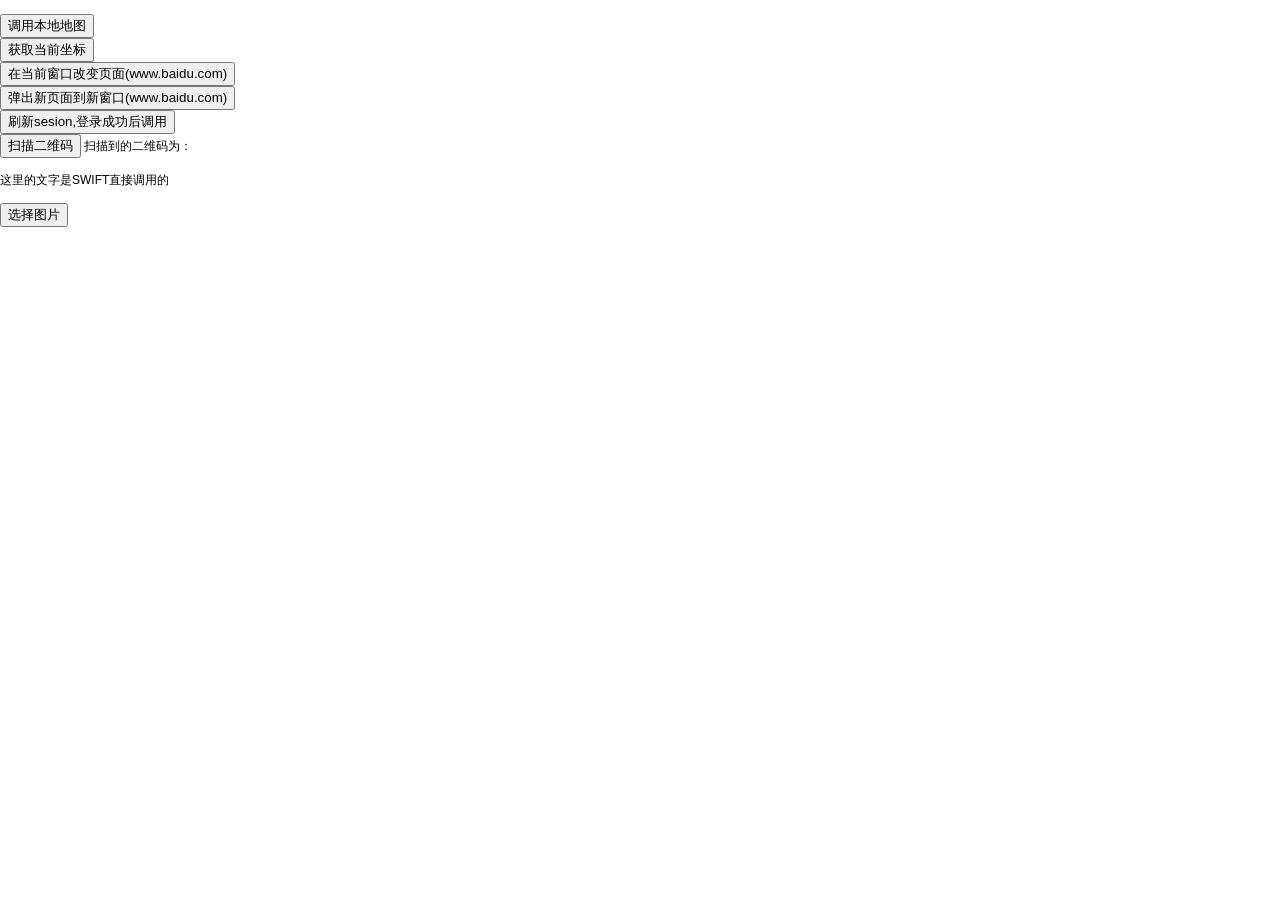
==== 美团/美团/www/index.html @ 580e68a2 "加上地图视图" ====
<!DOCTYPE html>

<html>
    <head>      
       
        <meta http-equiv="content-type" content="text/html; charset=utf-8">
        <meta name="format-detection" content="telephone=no">
        <meta name="msapplication-tap-highlight" content="no">
        <meta name="viewport" content="user-scalable=no, initial-scale=1, maximum-scale=1, minimum-scale=1, width=device-width">
        <link rel="stylesheet" type="text/css" href="css/index.css">
       
        <title></title>
    </head>
    <body>
        <img id="image" width="100%" height="100%" />
        <button id="callmapview">调用本地地图</button>
        <br/>
        <button id="getcurrentlocation">获取当前坐标</button>
        <br/>
        <button id="pushpage1">在当前窗口改变页面(www.baidu.com)</button>
        <br/>
        <button id="pushpage2">弹出新页面到新窗口(www.baidu.com)</button>
        <br/>
        <button id="refreshallsessions">刷新sesion,登录成功后调用</button>
        <br/>
        <button id="qrbtn">扫描二维码</button>
        扫描到的二维码为：<div id="qrtxt"></div>
         <br/>
        <div id="fromswift">这里的文字是swift直接调用的</div>
         <br/>
        <button onclick="setimage()">选择图片</button>
         <br/>
        <script type="text/javascript">
            function createjsonreq(types,p1,p2){
                var jsonobj = {type:types,param1:p1,param2:p2};
                return jsonobj;
            }
            function setimage(){
                var x = document.getElementById("image")
                x.src = "http://localdevice/pic"
            }

            function connectWebViewJavascriptBridge(callback) {
                if (window.WebViewJavascriptBridge) {
                    callback(WebViewJavascriptBridge)
                } else {
                    document.addEventListener('WebViewJavascriptBridgeReady', function() {
                        callback(WebViewJavascriptBridge)
                    }, false)
                }
            }

            connectWebViewJavascriptBridge(function(bridge) {
                /*初始化代码,不管他,但一定要写*/
                bridge.init(function(message, responseCallback) {
                })
                /*点击扫描二维码*/
                var button = document.getElementById('qrbtn')
                   button.onclick = function(e) {
                       e.preventDefault();
                    //createjsonreq('req','qr','','')
                       bridge.callHandler('qr',createjsonreq('req','',''),function responseCallback(jsonobj) {
                            var divtxt = document.getElementById('qrtxt')
                            divtxt.innerText = jsonobj.param2
                        })
                }
                /*js判断登录成功后刷新*/
               var btnRefreshSessions = document.getElementById('refreshallsessions')
               btnRefreshSessions.onclick = function(e) {
               e.preventDefault();
               bridge.callHandler('ras',createjsonreq('req','',''), function responseCallback(jsonobj) {
                           var divtxt = document.getElementById('fromswift')
                           divtxt.innerText = jsonobj.param2
                    })
               }
                /*改变当前窗口地址*/
                var btnpp1 = document.getElementById('pushpage1')
                btnpp1.onclick = function(e) {
                    e.preventDefault();
                    bridge.callHandler('pp',createjsonreq('req','http://www.baidu.com','self'), function responseCallback(jsonobj){
                          var divtxt = document.getElementById('fromswift')
                          divtxt.innerText = jsonobj.param2
                    })
                }
                /*弹出新页面*/
                var btnpp2 = document.getElementById('pushpage2')
                btnpp2.onclick = function(e) {
                e.preventDefault();
                bridge.callHandler('pp',createjsonreq('req','http://www.baidu.com','blank'), function responseCallback(jsonobj) {
                      var divtxt = document.getElementById('fromswift')
                      divtxt.innerText = jsonobj.param2
                      })
                }
                /*获取当前位置*/
               var btngcl = document.getElementById('getcurrentlocation')
               btngcl.onclick = function(e) {
               e.preventDefault();
               bridge.callHandler('gcl',createjsonreq('req','',''), function responseCallback(jsonobj) {
                      var divtxt = document.getElementById('fromswift')
                      divtxt.innerText = jsonobj.param2
                      })
               }
               /*调用地图*/
               var btncmv = document.getElementById('callmapview')
               btncmv.onclick = function(e) {
               e.preventDefault();
               bridge.callHandler('cmv',createjsonreq('req','',''), function responseCallback(jsonobj) {
                                  var divtxt = document.getElementById('fromswift')
                                  divtxt.innerText = jsonobj.param2
                                  })
               }
                /*来自swift直接调用*/
               bridge.registerHandler('calljs', function(jsonobj, responseCallback) {
                  var divtxt = document.getElementById('fromswift')
                  divtxt.innerText = jsonobj.param2
                  responseCallback(createjsonreq('res',jsonobj.cmdstr,'t1','t2'))
                })
            })
                
        </script>
    </body>
</html>
---- 美团/美团/www/css/index.css ----
/*
 * Licensed to the Apache Software Foundation (ASF) under one
 * or more contributor license agreements.  See the NOTICE file
 * distributed with this work for additional information
 * regarding copyright ownership.  The ASF licenses this file
 * to you under the Apache License, Version 2.0 (the
 * "License"); you may not use this file except in compliance
 * with the License.  You may obtain a copy of the License at
 *
 * http://www.apache.org/licenses/LICENSE-2.0
 *
 * Unless required by applicable law or agreed to in writing,
 * software distributed under the License is distributed on an
 * "AS IS" BASIS, WITHOUT WARRANTIES OR CONDITIONS OF ANY
 * KIND, either express or implied.  See the License for the
 * specific language governing permissions and limitations
 * under the License.
 */
* {
    -webkit-tap-highlight-color: rgba(0,0,0,0); /* make transparent link selection, adjust last value opacity 0 to 1.0 */
}

body {
    -webkit-touch-callout: none;                /* prevent callout to copy image, etc when tap to hold */
    -webkit-text-size-adjust: none;             /* prevent webkit from resizing text to fit */
    -webkit-user-select: none;                  /* prevent copy paste, to allow, change 'none' to 'text' */
    background-color:#fffcf5;
   /* background-image:linear-gradient(top, #A7A7A7 0%, #E4E4E4 51%);
    background-image:-webkit-linear-gradient(top, #A7A7A7 0%, #E4E4E4 51%);
    background-image:-ms-linear-gradient(top, #A7A7A7 0%, #E4E4E4 51%);
    background-image:-webkit-gradient(
        linear,
        left top,
        left bottom,
        color-stop(0, #A7A7A7),
        color-stop(0.51, #E4E4E4)
    );*/
    background-attachment:fixed;
    font-family:'HelveticaNeue-Light', 'HelveticaNeue', Helvetica, Arial, sans-serif;
    font-size:12px;
    height:100%;
    margin:0px;
    padding:0px;
    text-transform:uppercase;
    width:100%;
	background-color:#fff;
}

/* Portrait layout (default) */
.app {
    background:url(../img/11.gif) no-repeat center top; /* 170px x 200px */
    position:absolute;             /* position in the center of the screen */
    left:50%;
    top:50%;
    height:50px;                   /* text area height */
    width:225px;                   /* text area width */
    text-align:center;
    padding:100px 0px 0px 0px;     /* image height is 200px (bottom 20px are overlapped with text) */
    margin:-115px 0px 0px -112px;  /* offset vertical: half of image height and text area height */
                                   /* offset horizontal: half of text area width */
}

.apploading {
   /*  background:url(../img/loading1.gif) no-repeat center top; */ /* 170px x 200px */
    position:absolute;             /* position in the center of the screen */
    left:50%;
    top:50%;
    height:50px;                   /* text area height */
    width:225px;                   /* text area width */
    text-align:center;
    padding:40px 0px 0px 0px;     /* image height is 200px (bottom 20px are overlapped with text) */
    margin:-115px 0px 0px -112px;  /* offset vertical: half of image height and text area height */
                                   /* offset horizontal: half of text area width */
	/*background-size:44px 44px;*/
}

/* Landscape layout (with min-width) */
@media screen and (min-aspect-ratio: 1/1) and (min-width:400px) {
    .app {
        background-position: center;
         /* offset vertical: half of image height */
                                      /* offset horizontal: half of image width and text area width */
    }
}

h1 {
    font-size:14px;
    font-weight:normal; font-family:microsoft yahei;
    margin:0px; color:#444;
    overflow:visible; line-height:35px;
    padding:0px;
    text-align:center;
}
a{ text-decoration:none; color:#fff}

.event {
    border-radius:4px;
    -webkit-border-radius:4px;
    color:#FFFFFF;
    font-size:14px; 
    margin:0px 60px; margin-top:15px;
    padding:8px 22px; border:none; outline:none; text-align:center
}

.event.listening {
    background-color:#333333;
    display:block;
}

.event.received {
    background-color:#4B946A;
    display:none;
}

@keyframes fade {
    from { opacity: 1.0; }
    50% { opacity: 0.4; }
    to { opacity: 1.0; }
}
 
@-webkit-keyframes fade {
    from { opacity: 1.0; }
    50% { opacity: 0.4; }
    to { opacity: 1.0; }
}
 
.blink {
    animation:fade 3000ms infinite;
    -webkit-animation:fade 3000ms infinite;
}
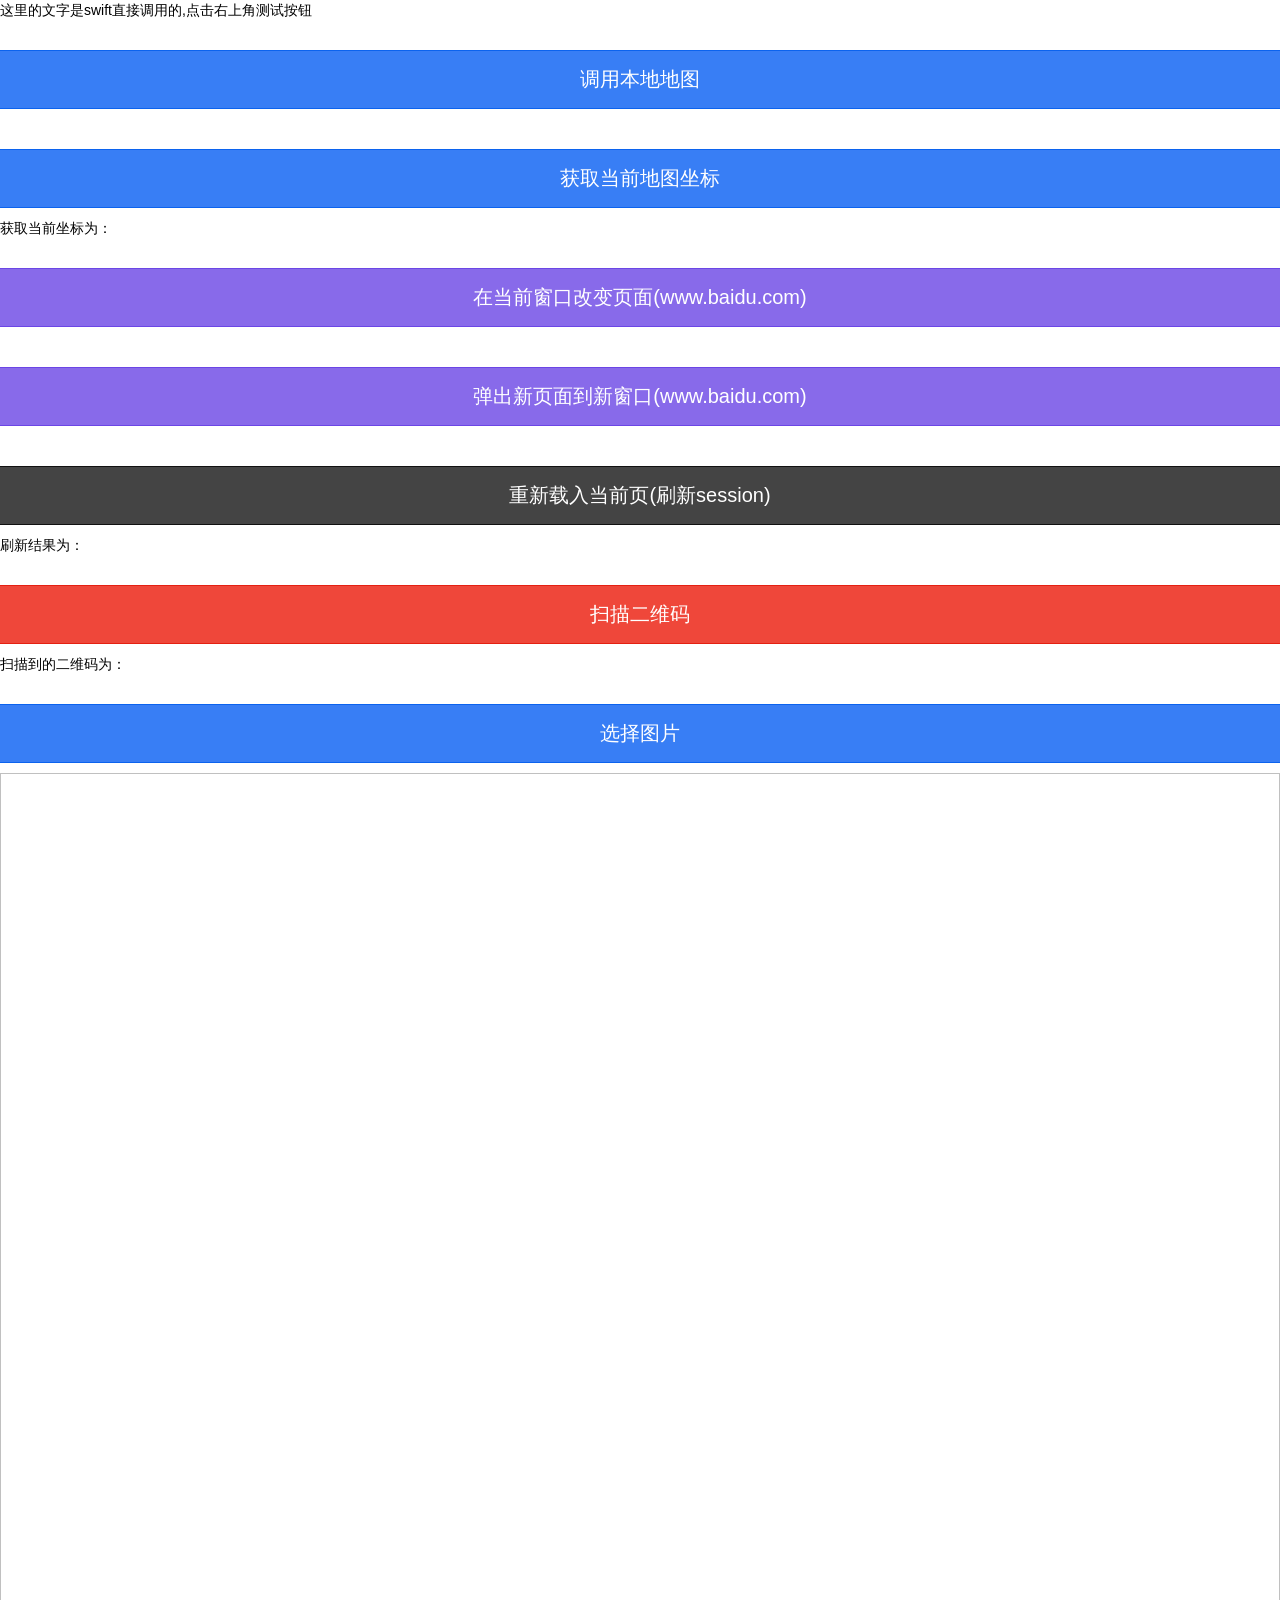
==== commit c9adc523: "新增ionic,美化测试页面" ====
--- a/美团/美团/www/index.html
+++ b/美团/美团/www/index.html
@@ -1,36 +1,31 @@
-<!DOCTYPE html>
-
-<html>
-    <head>      
-       
-        <meta http-equiv="content-type" content="text/html; charset=utf-8">
-        <meta name="format-detection" content="telephone=no">
-        <meta name="msapplication-tap-highlight" content="no">
-        <meta name="viewport" content="user-scalable=no, initial-scale=1, maximum-scale=1, minimum-scale=1, width=device-width">
-        <link rel="stylesheet" type="text/css" href="css/index.css">
-       
-        <title></title>
-    </head>
-    <body>
-        <img id="image" width="100%" height="100%" />
-        <button id="callmapview">调用本地地图</button>
-        <br/>
-        <button id="getcurrentlocation">获取当前坐标</button>
-        <br/>
-        <button id="pushpage1">在当前窗口改变页面(www.baidu.com)</button>
-        <br/>
-        <button id="pushpage2">弹出新页面到新窗口(www.baidu.com)</button>
-        <br/>
-        <button id="refreshallsessions">刷新sesion,登录成功后调用</button>
-        <br/>
-        <button id="qrbtn">扫描二维码</button>
-        扫描到的二维码为：<div id="qrtxt"></div>
-         <br/>
-        <div id="fromswift">这里的文字是swift直接调用的</div>
-         <br/>
-        <button onclick="setimage()">选择图片</button>
-         <br/>
-        <script type="text/javascript">
+  <html>
+  <head>
+  <meta charset="utf-8">
+  <meta name="viewport" content="initial-scale=1, maximum-scale=1, user-scalable=no, width=device-width">
+  <title></title>
+  <link href="lib/ionic/css/ionic.css" rel="stylesheet">
+   <body>
+			  <div id="fromswift">这里的文字是swift直接调用的,点击右上角测试按钮</div>
+				<br/>
+	           <button id="callmapview" class="button  button-full button-large button-positive">调用本地地图</button>
+			   </br>
+               <button id="getcurrentlocation" class="button  button-full button-large button-positive">获取当前地图坐标</button>
+			   获取当前坐标为：<div id="cotxt"></div>
+			   </br>
+			   <button id="pushpage1" class="button  button-full button-large button-royal">在当前窗口改变页面(www.baidu.com)</button>
+			   </br>
+ 			   <button id="pushpage2" class="button  button-full button-large button-royal">弹出新页面到新窗口(www.baidu.com)</button>
+				</br>
+			   <button id="refreshallsessions" class="button  button-full button-large button-dark">重新载入当前页(刷新session)</button>
+			   刷新结果为：<div id="refreshtxt"></div>
+				</br>
+			   <button id="qrbtn"  class="button  button-full button-large button-assertive">扫描二维码</button>
+			   扫描到的二维码为：<div id="qrtxt"></div>
+			   </br>
+ 			   <button onclick="setimage()" class="button  button-full button-large button-positive">选择图片</button>
+			   <img id="image" width="100%" height="100%" />
+			   
+			   <script type="text/javascript">
             function createjsonreq(types,p1,p2){
                 var jsonobj = {type:types,param1:p1,param2:p2};
                 return jsonobj;
@@ -69,7 +64,7 @@
                btnRefreshSessions.onclick = function(e) {
                e.preventDefault();
                bridge.callHandler('ras',createjsonreq('req','',''), function responseCallback(jsonobj) {
-                           var divtxt = document.getElementById('fromswift')
+                           var divtxt = document.getElementById('refreshtxt')
                            divtxt.innerText = jsonobj.param2
                     })
                }
@@ -78,8 +73,8 @@
                 btnpp1.onclick = function(e) {
                     e.preventDefault();
                     bridge.callHandler('pp',createjsonreq('req','http://www.baidu.com','self'), function responseCallback(jsonobj){
-                          var divtxt = document.getElementById('fromswift')
-                          divtxt.innerText = jsonobj.param2
+                         // var divtxt = document.getElementById('fromswift')
+                         // divtxt.innerText = jsonobj.param2
                     })
                 }
                 /*弹出新页面*/
@@ -87,8 +82,8 @@
                 btnpp2.onclick = function(e) {
                 e.preventDefault();
                 bridge.callHandler('pp',createjsonreq('req','http://www.baidu.com','blank'), function responseCallback(jsonobj) {
-                      var divtxt = document.getElementById('fromswift')
-                      divtxt.innerText = jsonobj.param2
+                     // var divtxt = document.getElementById('fromswift')
+                    //  divtxt.innerText = jsonobj.param2
                       })
                 }
                 /*获取当前位置*/
@@ -96,7 +91,7 @@
                btngcl.onclick = function(e) {
                e.preventDefault();
                bridge.callHandler('gcl',createjsonreq('req','',''), function responseCallback(jsonobj) {
-                      var divtxt = document.getElementById('fromswift')
+                      var divtxt = document.getElementById('cotxt')
                       divtxt.innerText = jsonobj.param2
                       })
                }
@@ -105,8 +100,8 @@
                btncmv.onclick = function(e) {
                e.preventDefault();
                bridge.callHandler('cmv',createjsonreq('req','',''), function responseCallback(jsonobj) {
-                                  var divtxt = document.getElementById('fromswift')
-                                  divtxt.innerText = jsonobj.param2
+                                //  var divtxt = document.getElementById('fromswift')
+                               //   divtxt.innerText = jsonobj.param2
                                   })
                }
                 /*来自swift直接调用*/
@@ -118,5 +113,5 @@
             })
                 
         </script>
-    </body>
-</html>
+ </body>
+  </html>
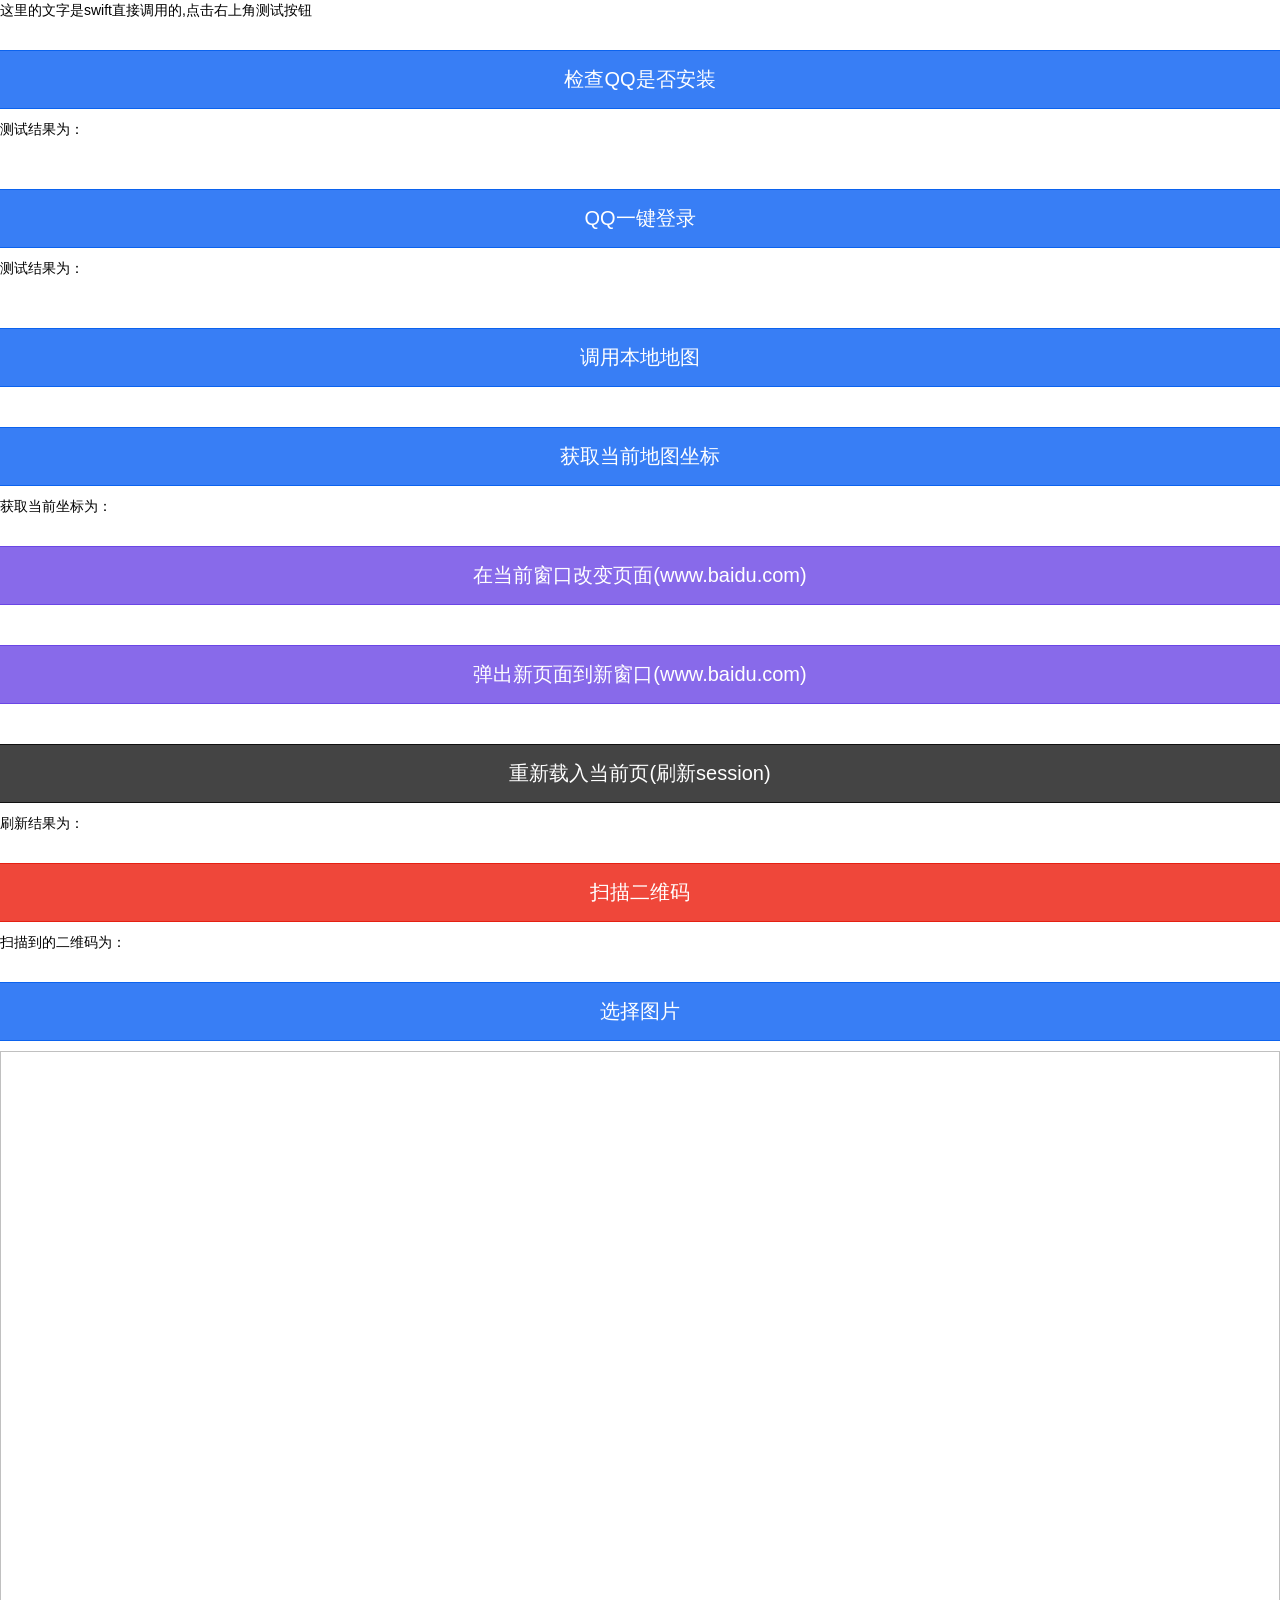
==== commit c96c9166: "QQ一键登录" ====
--- a/美团/美团/www/index.html
+++ b/美团/美团/www/index.html
@@ -6,9 +6,17 @@
   <link href="lib/ionic/css/ionic.css" rel="stylesheet">
    <body>
 			  <div id="fromswift">这里的文字是swift直接调用的,点击右上角测试按钮</div>
+              <br/>
+              <button id="isqqinstalled" class="button  button-full button-large button-positive">检查QQ是否安装</button>
+              测试结果为：<div id="isqqinstalledresult"></div>
+              </br>
 				<br/>
-	           <button id="callmapview" class="button  button-full button-large button-positive">调用本地地图</button>
+	           <button id="callqqautologin" class="button  button-full button-large button-positive">QQ一键登录</button>
+               测试结果为：<div id="qqautologinresult"></div>
 			   </br>
+               <br/>
+               <button id="callmapview" class="button  button-full button-large button-positive">调用本地地图</button>
+               </br>
                <button id="getcurrentlocation" class="button  button-full button-large button-positive">获取当前地图坐标</button>
 			   获取当前坐标为：<div id="cotxt"></div>
 			   </br>
@@ -49,6 +57,26 @@
                 /*初始化代码,不管他,但一定要写*/
                 bridge.init(function(message, responseCallback) {
                 })
+               /*检查QQ是否安装*/
+               var button = document.getElementById('isqqinstalled')
+               button.onclick = function(e) {
+               e.preventDefault();
+               //createjsonreq('req','qr','','')
+               bridge.callHandler('isqqinstalled',createjsonreq('req','',''),function responseCallback(jsonobj) {
+                                  var divtxt = document.getElementById('isqqinstalledresult')
+                                  divtxt.innerText =  jsonobj.param2
+                                  })
+               }
+               /*点击QQ一键登录*/
+               var button = document.getElementById('callqqautologin')
+               button.onclick = function(e) {
+               e.preventDefault();
+               //createjsonreq('req','qr','','')
+               bridge.callHandler('qqautologin',createjsonreq('req','101220859','www.grw.com18.cn'),function responseCallback(jsonobj) {
+                                  var divtxt = document.getElementById('qqautologinresult')
+                                  divtxt.innerText =  jsonobj.param1 + ":" + jsonobj.param2
+                                  })
+               }
                 /*点击扫描二维码*/
                 var button = document.getElementById('qrbtn')
                    button.onclick = function(e) {
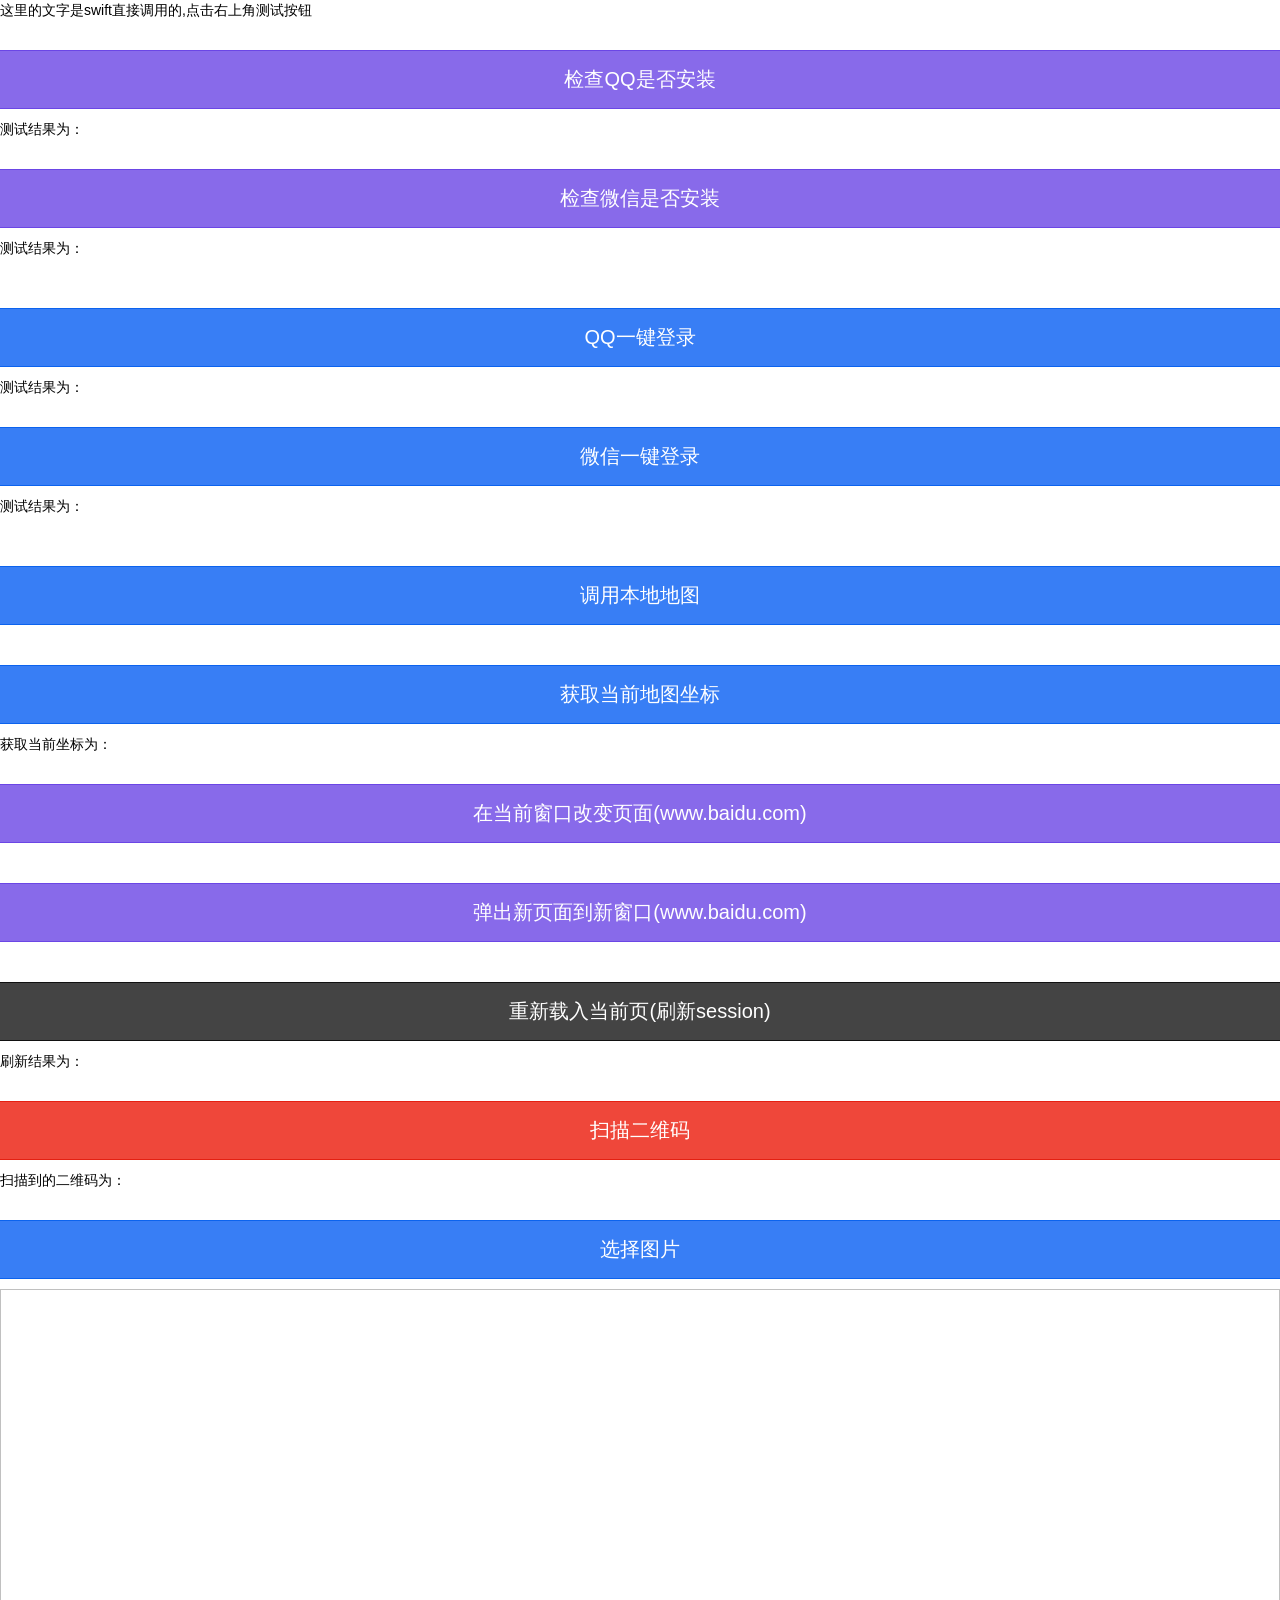
==== commit 9325d756: "新增微信一键登录（尚未申请到id),尚不能测试" ====
--- a/美团/美团/www/index.html
+++ b/美团/美团/www/index.html
@@ -7,13 +7,19 @@
    <body>
 			  <div id="fromswift">这里的文字是swift直接调用的,点击右上角测试按钮</div>
               <br/>
-              <button id="isqqinstalled" class="button  button-full button-large button-positive">检查QQ是否安装</button>
+              <button id="isqqinstalled" class="button  button-full button-large button-royal">检查QQ是否安装</button>
               测试结果为：<div id="isqqinstalledresult"></div>
               </br>
+              <button id="iswxinstalled" class="button  button-full button-large button-royal">检查微信是否安装</button>
+              测试结果为：<div id="iswxinstalledresult"></div>
+              </br>
 				<br/>
-	           <button id="callqqautologin" class="button  button-full button-large button-positive">QQ一键登录</button>
-               测试结果为：<div id="qqautologinresult"></div>
-			   </br>
+                <button id="callqqautologin" class="button  button-full button-large button-positive">QQ一键登录</button>
+                测试结果为：<div id="qqautologinresult"></div>
+                </br>
+                <button id="callwxautologin" class="button  button-full button-large button-positive">微信一键登录</button>
+                测试结果为：<div id="wxautologinresult"></div>
+                </br>
                <br/>
                <button id="callmapview" class="button  button-full button-large button-positive">调用本地地图</button>
                </br>
@@ -57,16 +63,36 @@
                 /*初始化代码,不管他,但一定要写*/
                 bridge.init(function(message, responseCallback) {
                 })
+               /*检查微信是否安装*/
+               var button = document.getElementById('iswxinstalled')
+               button.onclick = function(e) {
+               e.preventDefault();
+               //createjsonreq('req','qr','','')
+               bridge.callHandler('isinstalled',createjsonreq('req','wx',''),function responseCallback(jsonobj) {
+                                  var divtxt = document.getElementById('iswxinstalledresult')
+                                  divtxt.innerText =  jsonobj.param2
+                                  })
+               }
                /*检查QQ是否安装*/
                var button = document.getElementById('isqqinstalled')
                button.onclick = function(e) {
                e.preventDefault();
                //createjsonreq('req','qr','','')
-               bridge.callHandler('isqqinstalled',createjsonreq('req','',''),function responseCallback(jsonobj) {
+               bridge.callHandler('isinstalled',createjsonreq('req','qq',''),function responseCallback(jsonobj) {
                                   var divtxt = document.getElementById('isqqinstalledresult')
                                   divtxt.innerText =  jsonobj.param2
                                   })
                }
+               /*点击微信一键登录，参数1:唯一ID，参数2:openID*/
+               var button = document.getElementById('callwxautologin')
+               button.onclick = function(e) {
+               e.preventDefault();
+               bridge.callHandler('wxautologin',createjsonreq('req','grwweb.xiaheng.net','101220859'),function responseCallback(jsonobj) {
+                                  var divtxt = document.getElementById('wxautologinresult')
+                                  divtxt.innerText =  jsonobj.param1 + ":" + jsonobj.param2
+                                  })
+               }
+
                /*点击QQ一键登录*/
                var button = document.getElementById('callqqautologin')
                button.onclick = function(e) {
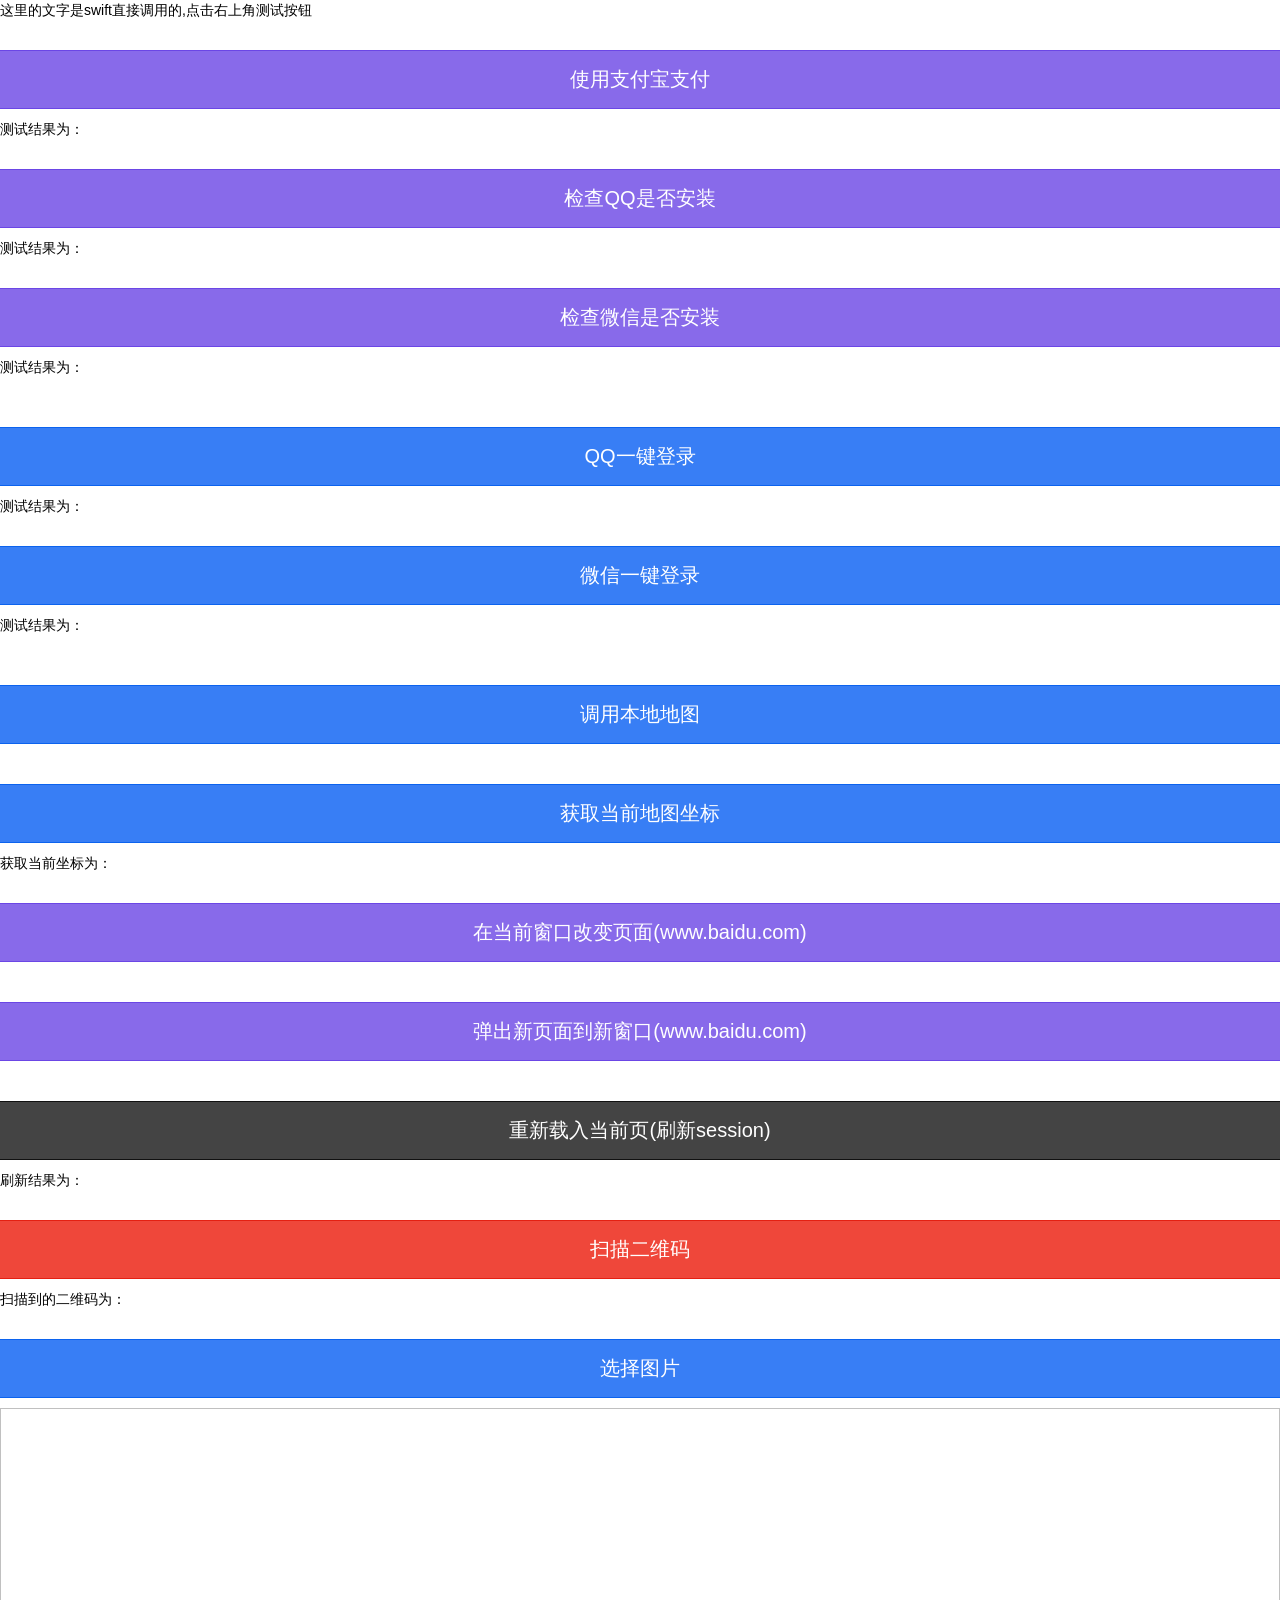
==== commit cf22da90: "测试支付宝支付" ====
--- a/美团/美团/www/index.html
+++ b/美团/美团/www/index.html
@@ -7,6 +7,9 @@
    <body>
 			  <div id="fromswift">这里的文字是swift直接调用的,点击右上角测试按钮</div>
               <br/>
+              <button id="callalipay" class="button  button-full button-large button-royal">使用支付宝支付</button>
+              测试结果为：<div id="callalipayresult"></div>
+              </br>
               <button id="isqqinstalled" class="button  button-full button-large button-royal">检查QQ是否安装</button>
               测试结果为：<div id="isqqinstalledresult"></div>
               </br>
@@ -87,7 +90,7 @@
                var button = document.getElementById('callwxautologin')
                button.onclick = function(e) {
                e.preventDefault();
-               bridge.callHandler('wxautologin',createjsonreq('req','grwweb.xiaheng.net','101220859'),function responseCallback(jsonobj) {
+               bridge.callHandler('wxautologin',createjsonreq('req','grwweb.xiaheng.net','wx53638f36dd87415a'),function responseCallback(jsonobj) {
                                   var divtxt = document.getElementById('wxautologinresult')
                                   divtxt.innerText =  jsonobj.param1 + ":" + jsonobj.param2
                                   })
@@ -100,6 +103,16 @@
                //createjsonreq('req','qr','','')
                bridge.callHandler('qqautologin',createjsonreq('req','101220859','www.grw.com18.cn'),function responseCallback(jsonobj) {
                                   var divtxt = document.getElementById('qqautologinresult')
+                                  divtxt.innerText =  jsonobj.param1 + ":" + jsonobj.param2
+                                  })
+               }
+               /*点击支付宝支付*/
+               var button = document.getElementById('callalipay')
+               button.onclick = function(e) {
+               e.preventDefault();
+               //createjsonreq('req','qr','','')
+               bridge.callHandler('alipaygrwhandler',createjsonreq('req','thisisalonglongstring',''),function responseCallback(jsonobj) {
+                                  var divtxt = document.getElementById('callalipayresult')
                                   divtxt.innerText =  jsonobj.param1 + ":" + jsonobj.param2
                                   })
                }
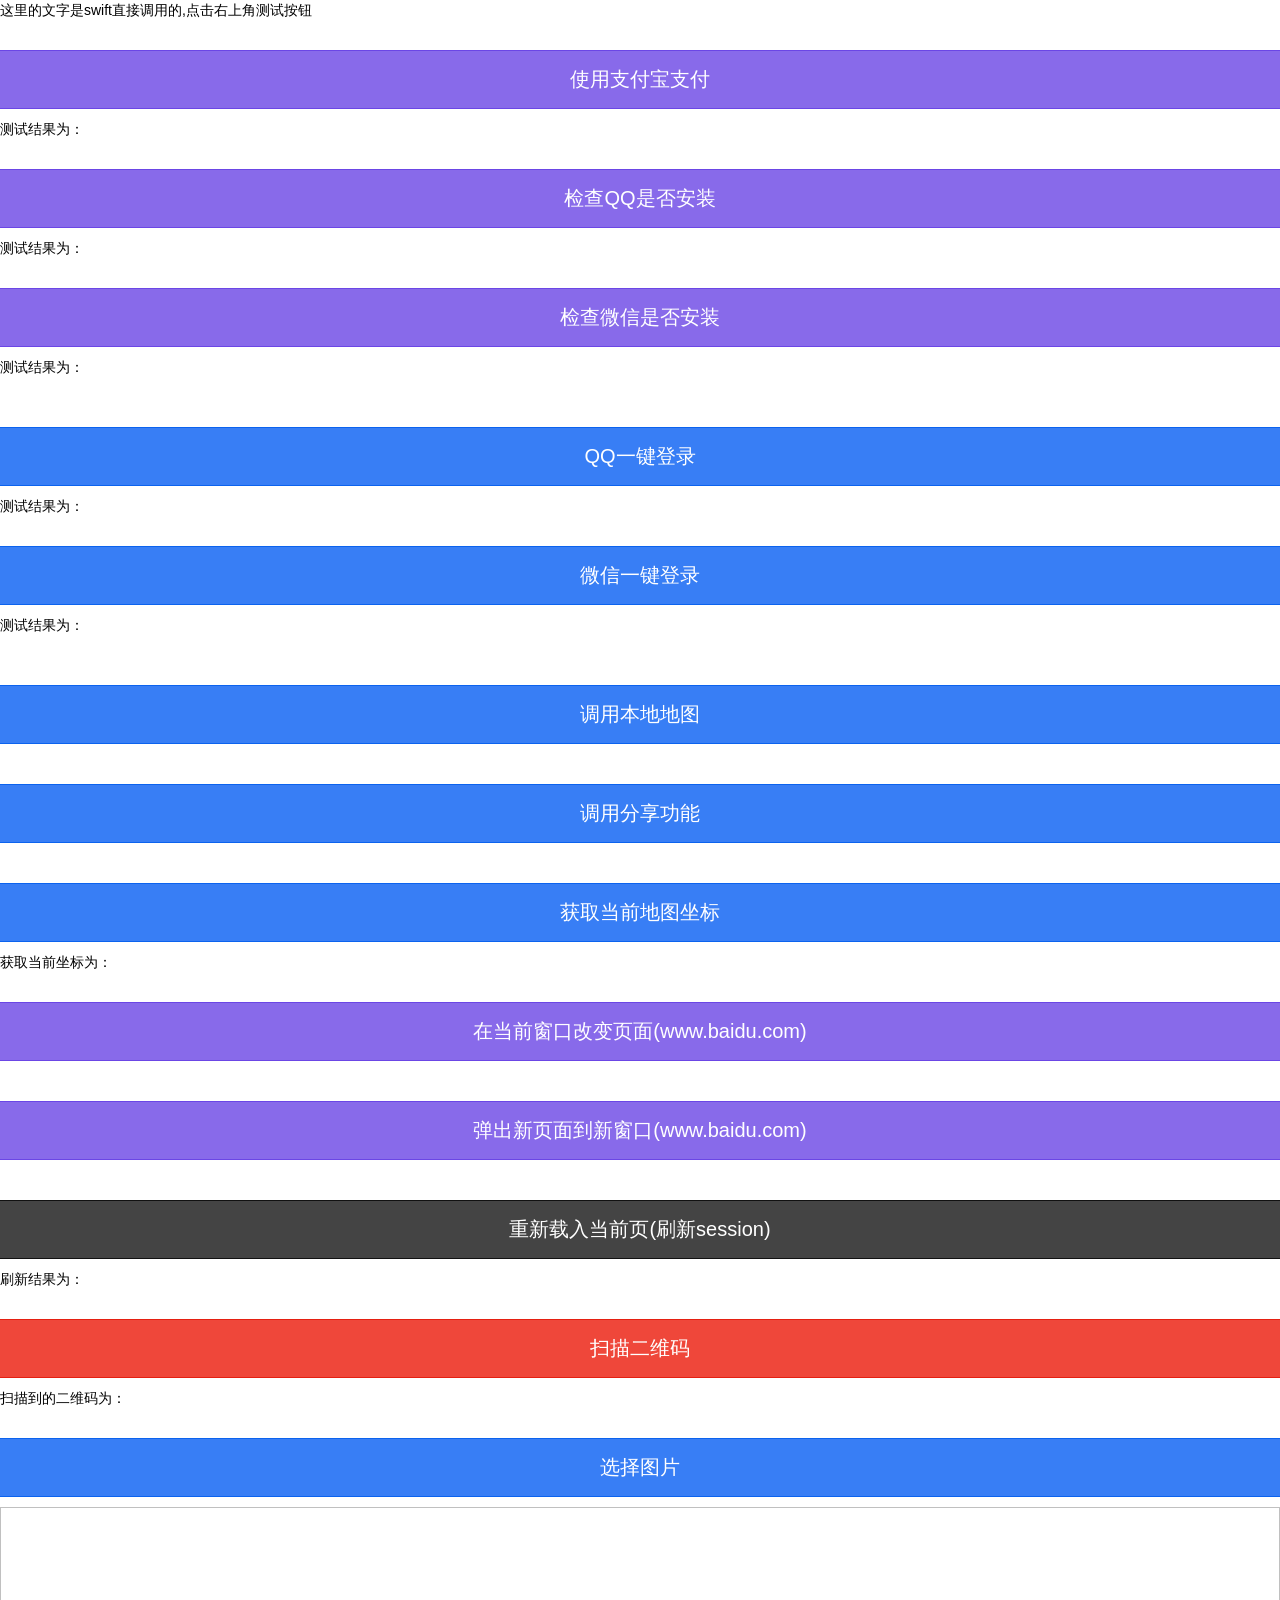
==== commit edb53d76: "调用sharesdk" ====
--- a/美团/美团/www/index.html
+++ b/美团/美团/www/index.html
@@ -25,6 +25,8 @@
                 </br>
                <br/>
                <button id="callmapview" class="button  button-full button-large button-positive">调用本地地图</button>
+               </br>
+               <button id="callsharesdk" class="button  button-full button-large button-positive">调用分享功能</button>
                </br>
                <button id="getcurrentlocation" class="button  button-full button-large button-positive">获取当前地图坐标</button>
 			   获取当前坐标为：<div id="cotxt"></div>
@@ -162,6 +164,16 @@
                       divtxt.innerText = jsonobj.param2
                       })
                }
+               /*调用分享功能*/
+               var btncmv = document.getElementById('callsharesdk')
+               btncmv.onclick = function(e) {
+               e.preventDefault();
+               bridge.callHandler('sharesdk',createjsonreq('req','',''), function responseCallback(jsonobj) {
+                                  //  var divtxt = document.getElementById('fromswift')
+                                  //   divtxt.innerText = jsonobj.param2
+                                  })
+               }
+                                           
                /*调用地图*/
                var btncmv = document.getElementById('callmapview')
                btncmv.onclick = function(e) {
